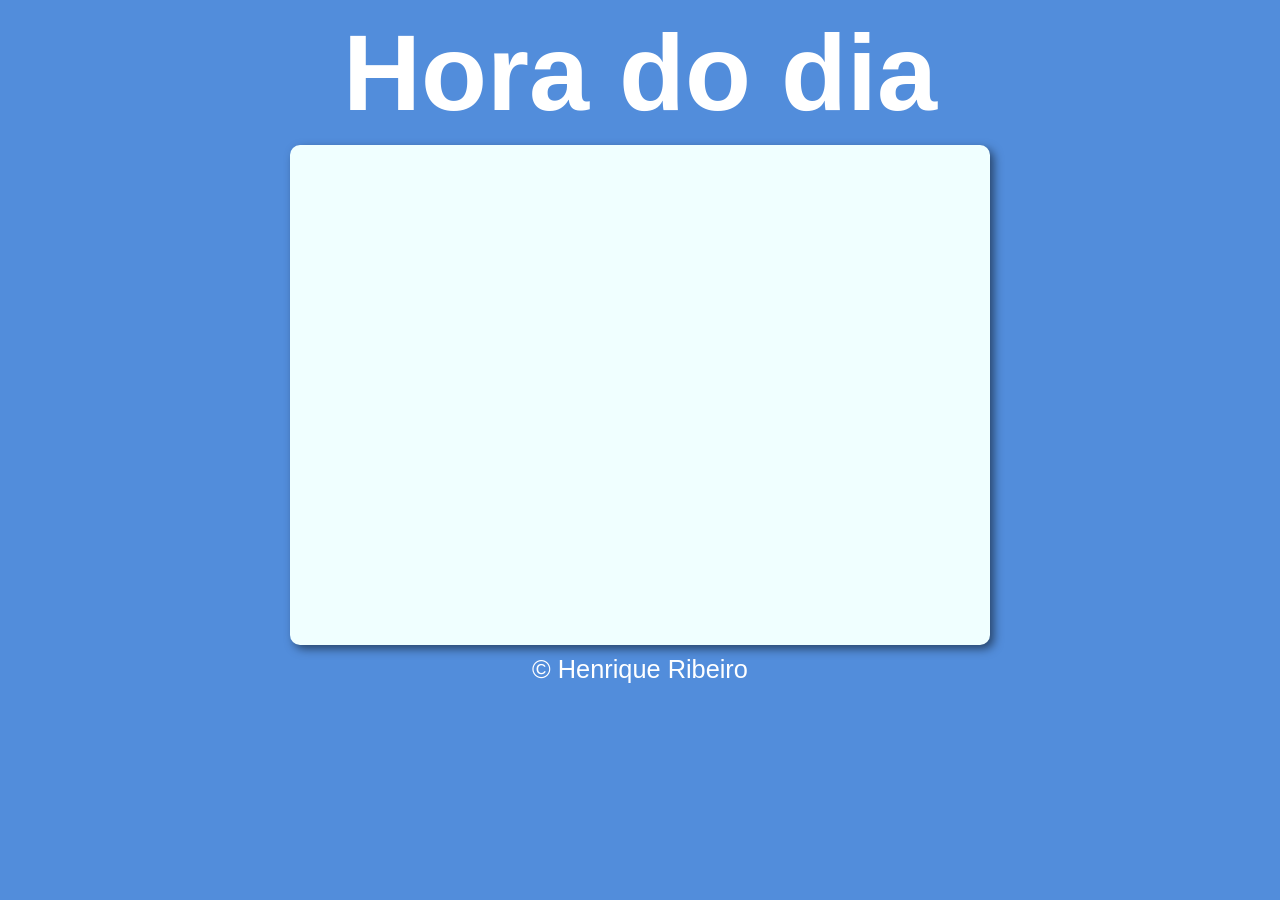
==== desafios/desafio004/index.html @ 96b9e7d4 "desafio 03 concluido" ====
<!DOCTYPE html>
<html lang="pt-br">
<head>
    <meta charset="UTF-8">
    <meta name="viewport" content="width=device-width, initial-scale=1.0">
    <link rel="stylesheet" href="style.css">
    <title>modelo</title>
</head>
<body onload="carregar()">
    <header id="title">
        <h1>Hora do dia</h1>
    </header>

    <section>
        <div id="msg">
            
        </div>
        <div id="image">
                
        </div>
    </section>
    
    <footer>
        <p>&copy; Henrique Ribeiro</p>
    </footer>
    <script src="script.js"></script>
</body>
</html>
---- desafios/desafio004/style.css ----
@charset "UTF-8";

*{
    margin: 0px;
    padding: 0;
}

body{
    background-color: rgb(82, 141, 219);
    color: white;
    font: normal 19pt arial;
    text-align: center;
}

header{
    text-align: center;
    font-size: 6vh;
    padding: 10px;
}
img{
    width: 350px;
    height: 350px;
    border-radius: 400px;
}
div{
    padding: 10px;
}
section{
    font-size: 6vh;
    background-color: azure;
    color: black;
    border-radius: 10px;
    width:700px;
    height: 500px;
    margin: auto;
    box-shadow: 4px 4px 10px rgba(0, 0, 0, 0.507);
}
footer{
    padding: 10px;
}
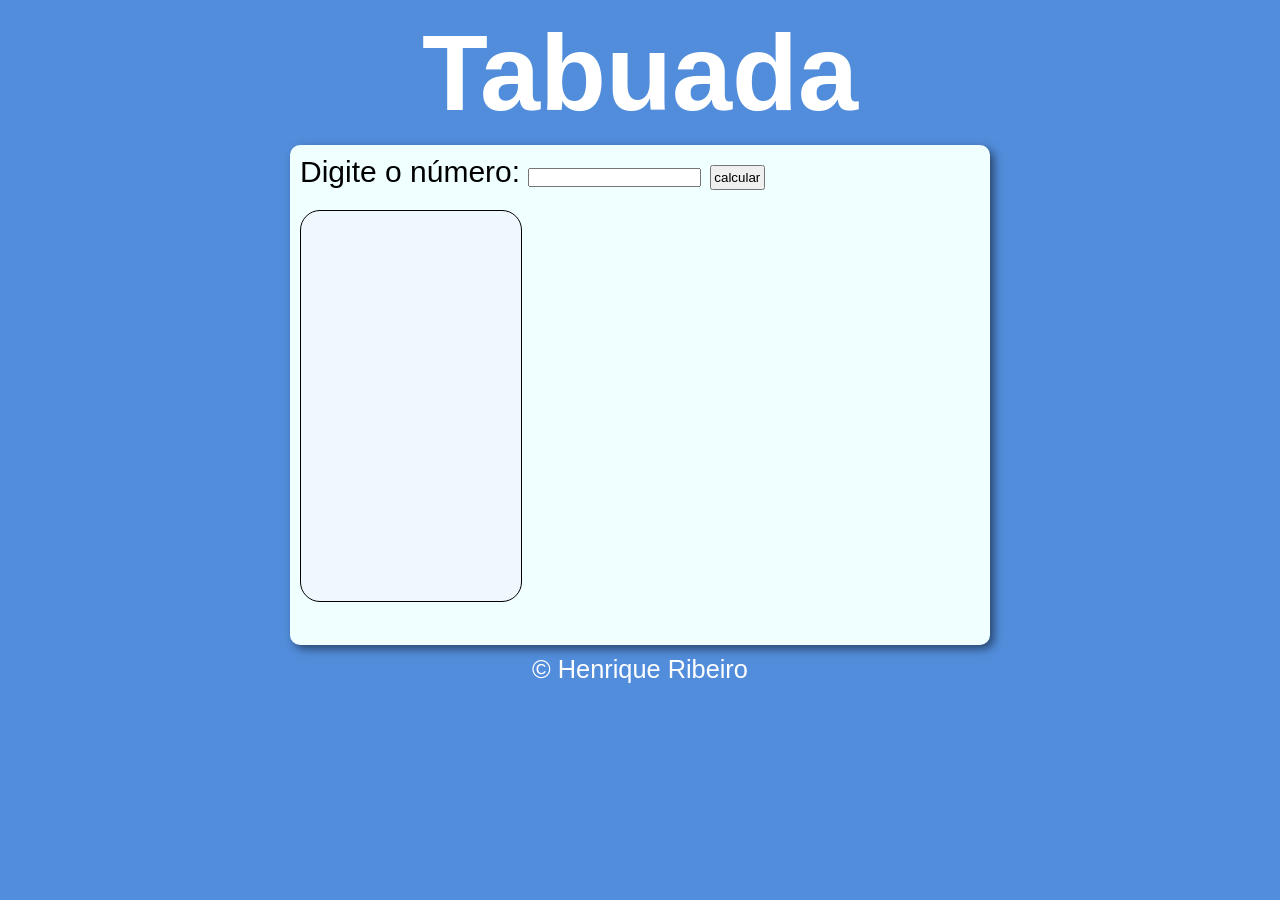
==== commit 79951949: "Finalização do desafio 004" ====
--- a/desafios/desafio004/index.html
+++ b/desafios/desafio004/index.html
@@ -4,20 +4,25 @@
     <meta charset="UTF-8">
     <meta name="viewport" content="width=device-width, initial-scale=1.0">
     <link rel="stylesheet" href="style.css">
-    <title>modelo</title>
+    <title>Tabuada</title>
 </head>
-<body onload="carregar()">
+<body>
     <header id="title">
-        <h1>Hora do dia</h1>
+        <h1>Tabuada</h1>
     </header>
 
     <section>
-        <div id="msg">
-            
+        <div id="numero">
+            <label for="num">Digite o número: </label>
+            <input type="number" id="num">
+            <input type="button" value="calcular" id="btnCal" onclick="tabuada()">
         </div>
-        <div id="image">
+        <div id="tabuada">
+            <div id="res">
                 
+            </div>
         </div>
+        
     </section>
     
     <footer>
--- a/desafios/desafio004/style.css
+++ b/desafios/desafio004/style.css
@@ -34,9 +34,26 @@
     height: 500px;
     margin: auto;
     box-shadow: 4px 4px 10px rgba(0, 0, 0, 0.507);
+    text-align: start;
+    font-size: 30px;
 }
 footer{
     padding: 10px;
 }
+#res{
+    height: 370px;
+    width: 200px;
+    border: 15px;
+    text-align: start;
+    background-color: aliceblue;
+    border-radius: 20px;
+    border: 1px solid;
+}
 
-
+#tabuada{
+    text-align: center;
+}
+#btnCal{
+    width: 55px;
+    height: 25px;
+}
